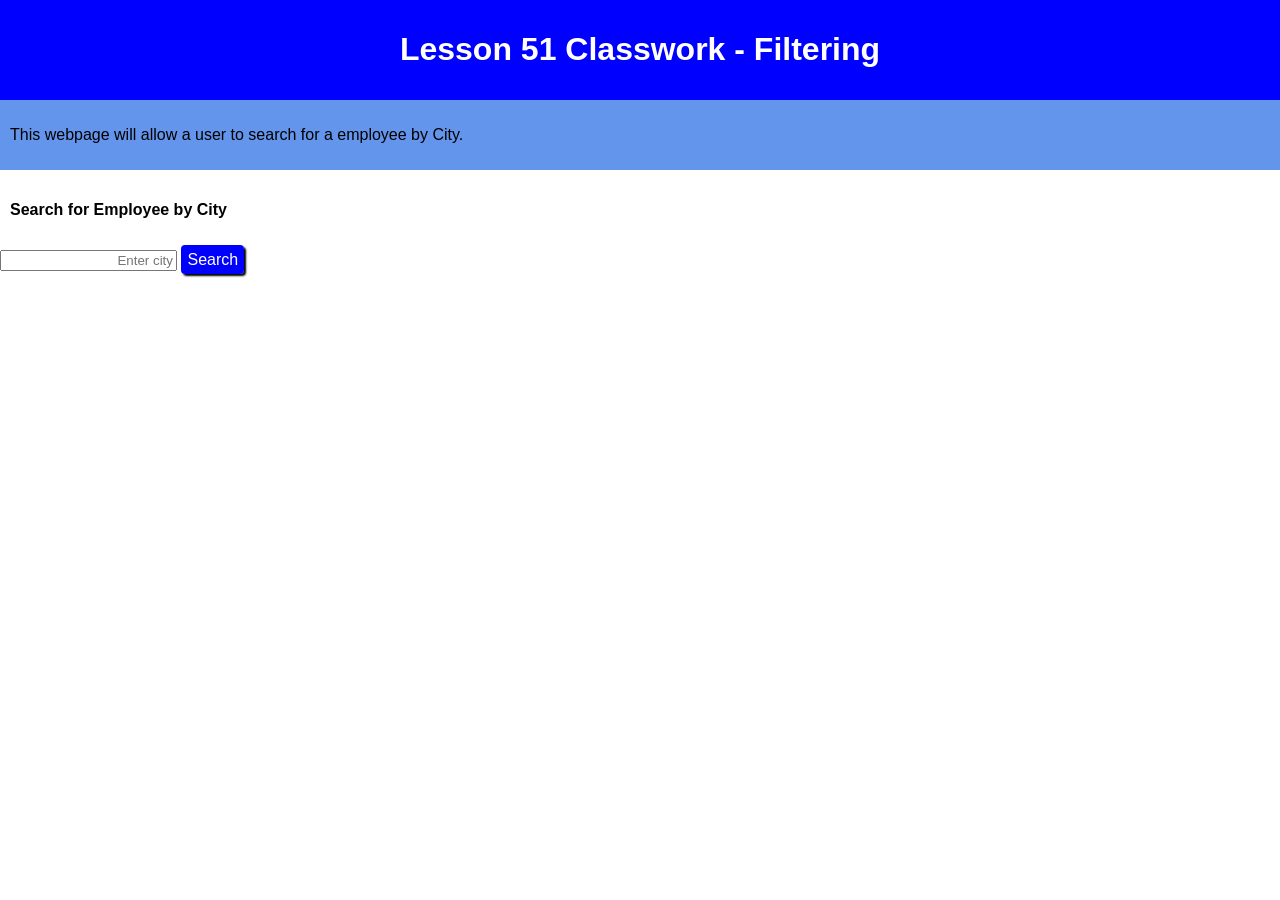
==== Lesson51Classwork/index.html @ 7dfaedc3 "51" ====
<!DOCTYPE html>
<html>
  <head>
    <meta charset="utf-8">
    <meta name="viewport" content="width=device-width">
    <title>repl.it</title>
    <link href="style.css" rel="stylesheet" type="text/css" />
    <!-- We need to import JQUERY Library to make the api call-->
    <script src="https://ajax.googleapis.com/ajax/libs/jquery/3.6.0/jquery.min.js"></script>

    <script src="script.js"></script>
   </head>
  <body id="body" onload="init()">
    <div id="banner" class="container center">
      <h1> Lesson 51 Classwork - Filtering  </h1>
    </div>
    <div class="container subbanner">
      <div>
        <p>This webpage will allow a user to search for a employee by City.
        </p>
      </div>
    </div>

    <!-- Add the filter container add: textbox, button add CSS-->
    <div class="container filter">
        <h4> Search for Employee by City </h4>
    </div>
<!--
        Problem 1:
        Add an ID and a placeholder for the textbox
-->
        <input style="flex:2;text-align:right;" type="text" id="text" placeholder="Enter city" >       
<!-- > &nbsp;  
        Problem 2:
        Add a event handler function "filter()", which will be 
        called when the user clicks on the button. You will then 
        need to write the function.
-->
        <a class="button" onclick="filter()"> Search </a><br>
        
  <!-- Create a container to display results -->
  <div id='output'></div>
      
      
  </body>
</html>
---- Lesson51Classwork/style.css ----
html,body{
  margin:0 auto;
  font-family:Arial;
}
.container{
  display:flex;
  padding:10px;
}
.center{
  justify-content:center;
  align-items:center;
}

nav{
  background-color:cornflowerblue;
}
nav a{
  color:black;
  padding:10px;
  flex:1;
  text-decoration:none;
  text-align:center;
}
nav a:hover{
  color:white;
}
.subbanner{
  background-color:cornflowerblue;
}
#banner{
  background-color:blue;
  color:white;
}
#footer{
  background-color:cornflowerblue;
  color:white;
  /*position:fixed;*/
  left: 0;
  right: 0;
  bottom:0px;
}
 

.highlight{
  font-style:italic;
  color:blue;
}
.heading{
  font-weight:bold;
}
.card a{
  text-decoration:none;
  background-color:blue;
  color:white;
  border-radius:4px;
  padding:6px;
  box-shadow:2px 2px 2px black;
}
.card a:hover{
  background-color:cornflowerblue;
}
#panel{
  flex:1;
}
.fitted{
  max-width:200px;
  min-width:200px;
}
.card img{
  width:90%;
}
#output{
  display:flex;
  flex-wrap: wrap;
  align-items: center;
}
.card{
  /*flex:1; can create uneven cards*/
  width: 250px;
  margin:5px;
  padding:5px;
  border:1px solid gray;
  text-align:center;
}

/* CSS Style to create a button */

.button{
  text-decoration:none;
  background-color:blue;
  color:white;
  border-radius:4px;
  padding:6px;
  box-shadow:2px 2px 2px black;
}
.button:hover{
  background-color:cornflowerblue;
}
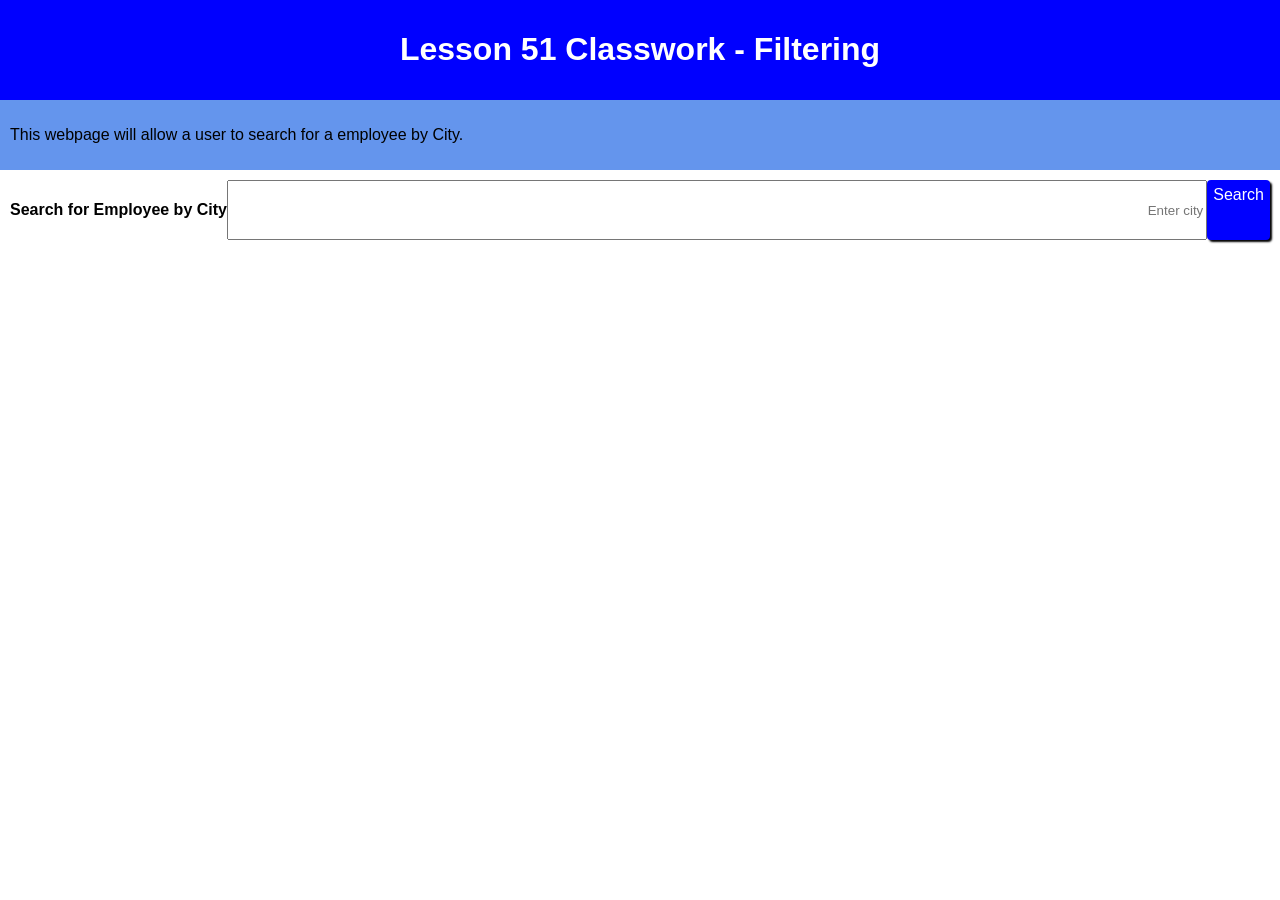
==== commit 231ecec5: "ooff" ====
--- a/Lesson51Classwork/index.html
+++ b/Lesson51Classwork/index.html
@@ -24,7 +24,6 @@
     <!-- Add the filter container add: textbox, button add CSS-->
     <div class="container filter">
         <h4> Search for Employee by City </h4>
-    </div>
 <!--
         Problem 1:
         Add an ID and a placeholder for the textbox
@@ -37,7 +36,8 @@
         need to write the function.
 -->
         <a class="button" onclick="filter()"> Search </a><br>
-        
+    </div>
+
   <!-- Create a container to display results -->
   <div id='output'></div>
       
